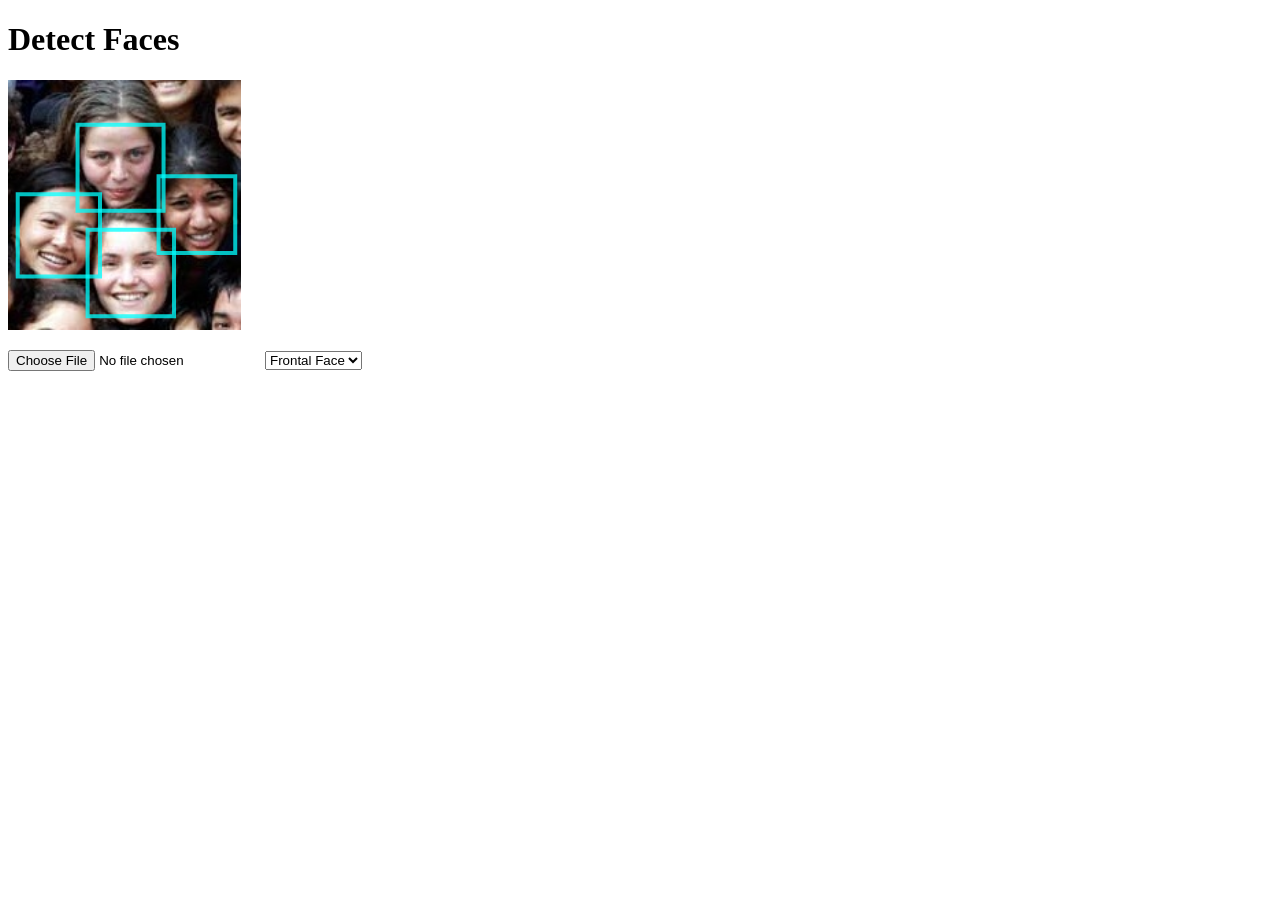
==== facedetection/WebContent/objectdetect.html @ 915f5535 "jquery lib added" ====
<!DOCTYPE html>
<html lang="en">
<head>
<meta charset="utf-8">
<title>Face-Detection Example</title>

<script src="js/jquery-3.1.0.min.js"></script>

<script src="js/objectdetect/objectdetect.js"></script>
<script src="js/objectdetect/objectdetect.frontalface.js"></script>
<script src="js/objectdetect/objectdetect.profileface.js"></script>
<script src="js/objectdetect/objectdetect.mouth.js"></script>
<script src="js/objectdetect/objectdetect.eye.js"></script>
<script src="js/objectdetect/objectdetect.nose.js"></script>

</head>

<body>
	<h1>Detect Faces</h1>
	<p><canvas id="canvas"></canvas></p>
	<input type="file" id="file" name="file">
	<select id="select">
		<option selected value="frontalface">Frontal Face</option>
		<option value="profileface">Profile Face</option>
		<option value="mouth">Mouth</option>
		<option value="eye">Eye</option>
		<option value="nose">Nose</option>
	</select>
	
<script>
	window.onload = function() {
		var canvas = document.getElementById('canvas');
		var context = canvas.getContext('2d');
		var size = 250;
		var detector;
		var classifier = objectdetect.frontalface;
		
		
		function detectFaces(canvas) {
			// Detect faces in the image:
			var rects = detector.detect(canvas);
			
			// Draw rectangles around detected faces:
			for (var i = 0; i < rects.length; ++i) {
				var coord = rects[i];
				
				if(coord[4] >= 15 ){
					context.beginPath();
					
					console.log(coord)
					context.lineWidth = 4;
					//context.lineWidth = '' + coord[4] * .1 ;
					
					context.strokeStyle = 'rgba(0, 255, 255, 0.75)';
					context.rect(coord[0], coord[1], coord[2], coord[3]);
					context.stroke();	
				}
				
			}
		}
		
		function loadImage(src) {
			image = new Image();
			image.onload = function() {
				canvas.width = ~~(size * image.width / image.height);
				canvas.height = ~~(size);
				canvas.getContext('2d').drawImage(image, 0, 0, canvas.width, canvas.height);
				detector = new objectdetect.detector(canvas.width, canvas.height, 1.2, classifier);
				detectFaces(canvas);
			}
			
			image.src = src;
		}
		
		function handleFileSelect(e) {
	    	var file = e.target.files[0];
			var reader = new FileReader();
			
			reader.onload = function(e) {
				loadImage(e.target.result);
			};
			reader.readAsDataURL(file);
		}
		
		function handleClassifierSelect(e) {
			classifier = objectdetect[e.target.value];
			detector = new objectdetect.detector(canvas.width, canvas.height, 1.2, classifier);
			canvas.getContext('2d').drawImage(image, 0, 0, canvas.width, canvas.height);
			detectFaces(canvas);
		}
		document.getElementById('file').addEventListener('change', handleFileSelect, false);
		document.getElementById('select').addEventListener('change', handleClassifierSelect, false);
	
		loadImage('images/objectdetect/faces.jpg');
	}
    </script>

<!-- 	 
<script type="text/javascript">
var canvas = document.getElementById("canvas");
var ctx = canvas.getContext("2d");
var canvasOffset = $("#canvas").offset();
var offsetX = canvasOffset.left;
var offsetY = canvasOffset.top;

//
var rect = (function () {

    // constructor
    function rect(id, x, y, width, height, fill, stroke, strokewidth) {
        this.x = x;
        this.y = y;
        this.id = id;
        this.width = width;
        this.height = height;
        this.fill = fill || "gray";
        this.stroke = stroke || "skyblue";
        this.strokewidth = strokewidth || 2;
        this.redraw(this.x, this.y);
        return (this);
    }
    rect.prototype.redraw = function (x, y) {
        this.x = x || this.x;
        this.y = y || this.y;
        this.draw(this.stroke);
        return (this);
    }
    //
    rect.prototype.highlight = function (x, y) {
        this.x = x || this.x;
        this.y = y || this.y;
        this.draw("orange");
        return (this);
    }
    //
    rect.prototype.draw = function (stroke) {
        ctx.save();
        ctx.beginPath();
        ctx.fillStyle = this.fill;
        ctx.strokeStyle = stroke;
        ctx.lineWidth = this.strokewidth;
        ctx.rect(this.x, this.y, this.width, this.height);
        ctx.stroke();
        ctx.fill();
        ctx.restore();
    }
    //
    rect.prototype.isPointInside = function (x, y) {
        return (x >= this.x && x <= this.x + this.width && y >= this.y && y <= this.y + this.height);
    }


    return rect;
})();


//
function handleMouseDown(e) {
    mouseX = parseInt(e.clientX - offsetX);
    mouseY = parseInt(e.clientY - offsetY);

    // Put your mousedown stuff here
    var clicked = "";
    for (var i = 0; i < rects.length; i++) {
        if (rects[i].isPointInside(mouseX, mouseY)) {
            clicked += rects[i].id + " "
        }
    }
    if (clicked.length > 0) {
        alert("Clicked rectangles: " + clicked);
    }
}

//
function handleMouseMove(e) {
    mouseX = parseInt(e.clientX - offsetX);
    mouseY = parseInt(e.clientY - offsetY);

    // Put your mousemove stuff here
    ctx.clearRect(0, 0, canvas.width, canvas.height);
    for (var i = 0; i < rects.length; i++) {
        if (rects[i].isPointInside(mouseX, mouseY)) {
            rects[i].highlight();
        } else {
            rects[i].redraw();
        }
    }
}


//
var rects = [];
//
rects.push(new rect("Red-Rectangle", 15, 35, 65, 60, "red", "black", 10));
rects.push(new rect("Green-Rectangle", 60, 80, 70, 50, "green", "black", 10));
rects.push(new rect("Blue-Rectangle", 125, 25, 25, 25, "blue", "black", 10));

//
$("#canvas").click(handleMouseDown);
$("#canvas").mousemove(handleMouseMove);

</script> -->
	 
</body>
</html>
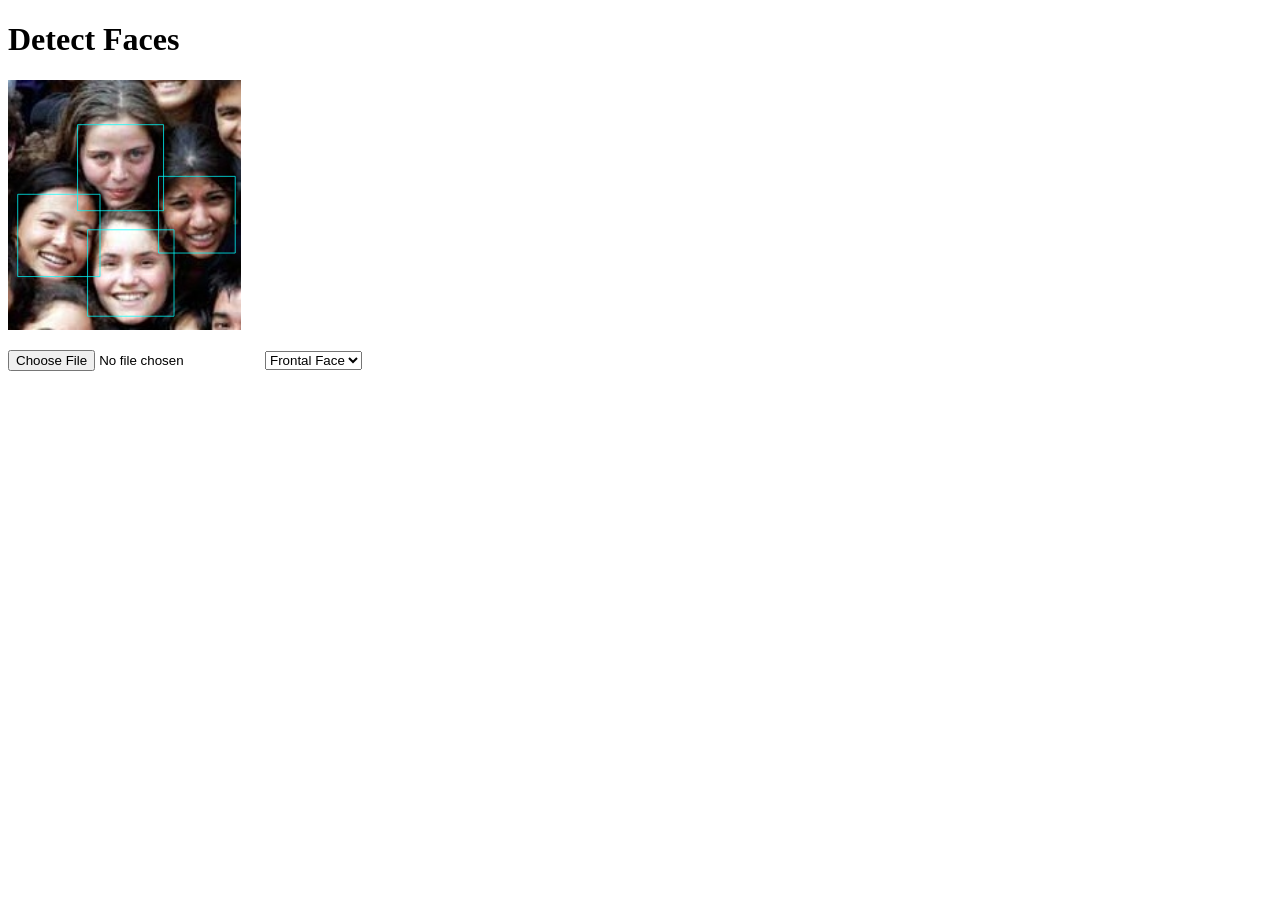
==== commit 6974da07: "optimized code for face" ====
--- a/facedetection/WebContent/objectdetect.html
+++ b/facedetection/WebContent/objectdetect.html
@@ -35,7 +35,6 @@
 		var detector;
 		var classifier = objectdetect.frontalface;
 		
-		
 		function detectFaces(canvas) {
 			// Detect faces in the image:
 			var rects = detector.detect(canvas);
@@ -44,18 +43,20 @@
 			for (var i = 0; i < rects.length; ++i) {
 				var coord = rects[i];
 				
-				if(coord[4] >= 15 ){
+				console.log(i+"==> "+JSON.stringify(coord))
+				 
+				if( coord[4] >= 2 ){
+					
+					console.log(i+"==> "+JSON.stringify(coord))
+					 
 					context.beginPath();
-					
-					console.log(coord)
-					context.lineWidth = 4;
+					context.lineWidth = 1;
 					//context.lineWidth = '' + coord[4] * .1 ;
-					
 					context.strokeStyle = 'rgba(0, 255, 255, 0.75)';
 					context.rect(coord[0], coord[1], coord[2], coord[3]);
 					context.stroke();	
 				}
-				
+				 
 			}
 		}
 		
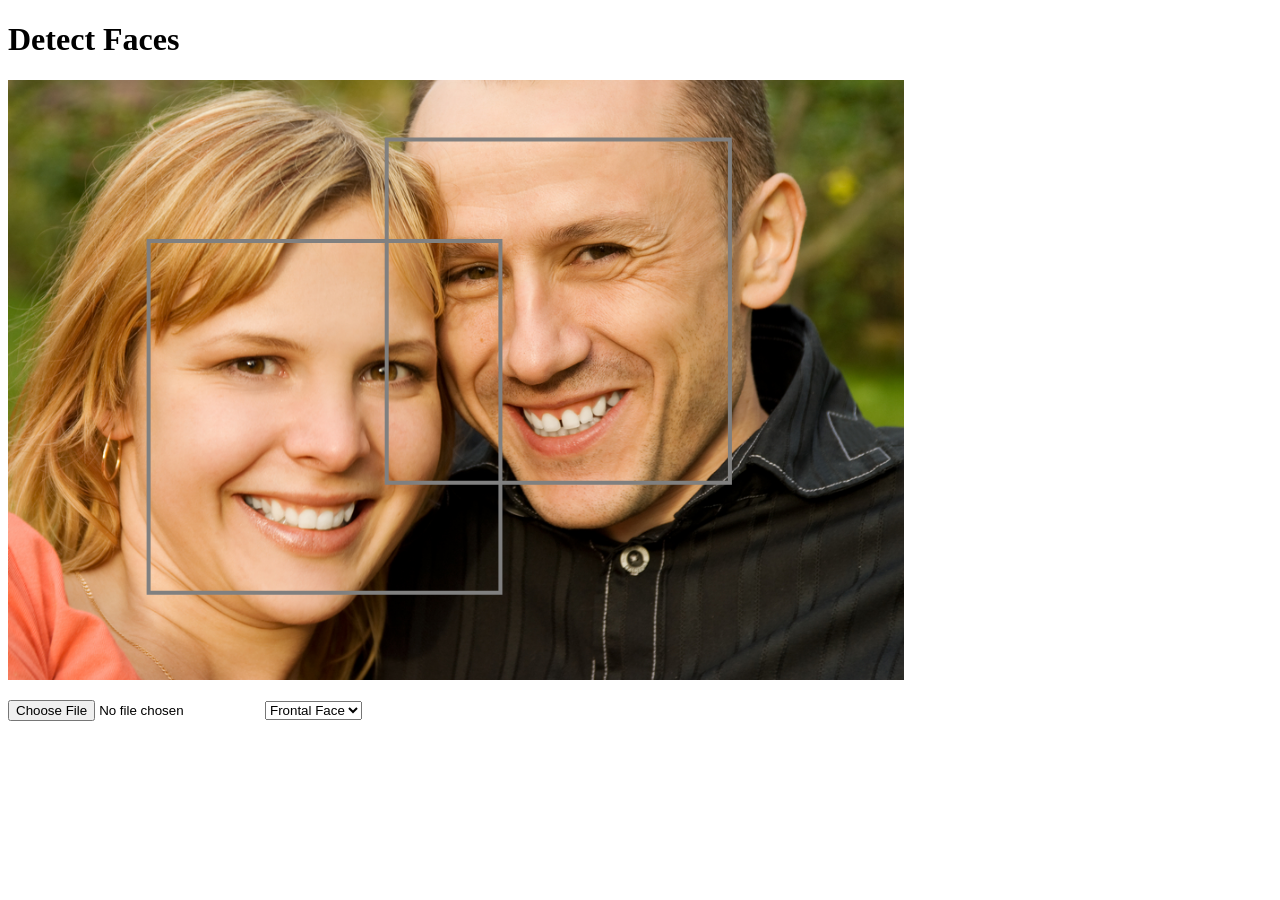
==== commit cc0e7c5f: "changing the color on click event" ====
--- a/facedetection/WebContent/objectdetect.html
+++ b/facedetection/WebContent/objectdetect.html
@@ -12,6 +12,7 @@
 <script src="js/objectdetect/objectdetect.mouth.js"></script>
 <script src="js/objectdetect/objectdetect.eye.js"></script>
 <script src="js/objectdetect/objectdetect.nose.js"></script>
+
 
 </head>
 
@@ -28,35 +29,43 @@
 	</select>
 	
 <script>
+var offsetX;
+var offsetY;
+var ctx;
+var rectangleArr = [];
+
 	window.onload = function() {
 		var canvas = document.getElementById('canvas');
 		var context = canvas.getContext('2d');
-		var size = 250;
+		var size = 600;
 		var detector;
 		var classifier = objectdetect.frontalface;
+		
+		ctx = canvas.getContext("2d");
+		var canvasOffset = $("#canvas").offset();
+		offsetX = canvasOffset.left;
+		offsetY = canvasOffset.top;
+		
 		
 		function detectFaces(canvas) {
 			// Detect faces in the image:
 			var rects = detector.detect(canvas);
-			
+			rectangleArr = [];
 			// Draw rectangles around detected faces:
 			for (var i = 0; i < rects.length; ++i) {
 				var coord = rects[i];
 				
-				console.log(i+"==> "+JSON.stringify(coord))
-				 
-				if( coord[4] >= 2 ){
-					
-					console.log(i+"==> "+JSON.stringify(coord))
-					 
+				if( coord[4] >= 7){
+					/*  
 					context.beginPath();
 					context.lineWidth = 1;
 					//context.lineWidth = '' + coord[4] * .1 ;
 					context.strokeStyle = 'rgba(0, 255, 255, 0.75)';
 					context.rect(coord[0], coord[1], coord[2], coord[3]);
 					context.stroke();	
+					 */
+					rectangleArr.push(new rect(i, coord[0], coord[1], coord[2], coord[3], "red", "gray", 4));
 				}
-				 
 			}
 		}
 		
@@ -92,9 +101,119 @@
 		document.getElementById('file').addEventListener('change', handleFileSelect, false);
 		document.getElementById('select').addEventListener('change', handleClassifierSelect, false);
 	
-		loadImage('images/objectdetect/faces.jpg');
+		loadImage('images/img/4.jpg');
 	}
-    </script>
+	
+	 var rect = (function () {
+
+ 	    // constructor
+ 	    function rect(id, x, y, width, height, fill, stroke, strokewidth) {
+ 	        this.x = x;
+ 	        this.y = y;
+ 	        this.id = id;
+ 	        this.width = width;
+ 	        this.height = height;
+ 	        //this.fill = fill || "gray";
+ 	        this.stroke = stroke || "skyblue";
+ 	        this.strokewidth = strokewidth || 1;
+ 	        this.redraw(this.x, this.y);
+ 	        return (this);
+ 	    }
+ 	    rect.prototype.redraw = function (x, y) {
+ 	        this.x = x || this.x;
+ 	        this.y = y || this.y;
+ 	        this.draw(this.stroke);
+ 	        return (this);
+ 	    }
+ 	    //
+ 	    rect.prototype.highlight = function (x, y) {
+ 	        this.x = x || this.x;
+ 	        this.y = y || this.y;
+ 	        this.draw("red");
+ 	        return (this);
+ 	    }
+ 	    //
+ 	    rect.prototype.highlightBlue = function (x, y) {
+ 	        this.x = x || this.x;
+ 	        this.y = y || this.y;
+ 	        this.draw("steelblue");
+ 	        return (this);
+ 	    }
+ 	    //
+ 	    rect.prototype.draw = function (stroke) {
+ 	        ctx.save();
+ 	        ctx.beginPath();
+ 	       // ctx.fillStyle = this.fill;
+ 	        ctx.strokeStyle = stroke;
+ 	        ctx.lineWidth = this.strokewidth;
+ 	        ctx.rect(this.x, this.y, this.width, this.height);
+ 	        ctx.stroke();
+ 	       // ctx.fill();
+ 	       ctx.restore();
+ 	    }
+ 	    //
+ 	    rect.prototype.isPointInside = function (x, y) {
+ 	        return (x >= this.x 
+ 	        	 && x <= this.x + this.width 
+ 	        	 && y >= this.y 
+ 	        	 && y <= this.y + this.height);
+ 	    }
+ 	    return rect;
+ 	})();
+	
+	 //
+	 function handleMouseDown(e) {
+	     //mouseX = parseInt(e.clientX - offsetX);
+	     //mouseY = parseInt(e.clientY - offsetY);
+	     mouseX = Math.floor((e.pageX-$("#canvas").offset().left));
+	     mouseY = Math.floor((e.pageY-$("#canvas").offset().top));
+	     
+	     var isClicked = false;
+	     // Put your mousedown stuff here
+	   
+	     
+	     for (var i = 0; i < rectangleArr.length; i++) {
+	    	 
+	    	 
+	         if (rectangleArr[i].isPointInside(mouseX, mouseY)) {
+	        	 rectangleArr[i].highlight();
+	             alert("Clicked rectangles: " + rectangleArr[i].id );
+	             isClicked = true;
+	         }
+	         else{
+	        	 rectangleArr[i].highlightBlue();
+	         }
+	     }
+	     if(isClicked){
+	    	// $("#canvas").unbind("click");
+	     }
+	 }
+	 
+	 //
+	 function handleMouseMove(e) {
+	    mouseX = parseInt(e.clientX - offsetX);
+	    mouseY = parseInt(e.clientY - offsetY);
+		
+	    // Put your mousemove stuff here
+	    // ctx.clearRect(0, 0, canvas.width, canvas.height);
+	    for (var i = 0; i < rectangleArr.length; i++) {
+	        if (rectangleArr[i].isPointInside(mouseX, mouseY)) {
+	        	rectangleArr[i].highlight();
+	        } else {
+	        	rectangleArr[i].redraw();
+	        }
+	    }
+	}
+ //$("#canvas").click(handleMouseDown);
+ //$("#canvas").mousemove(handleMouseMove);
+ 
+ $(document).ready(function(){
+	 $("#canvas").click(function(event){
+		 handleMouseDown(event);
+	 });	 
+ })
+ 
+</script>
 
 <!-- 	 
 <script type="text/javascript">
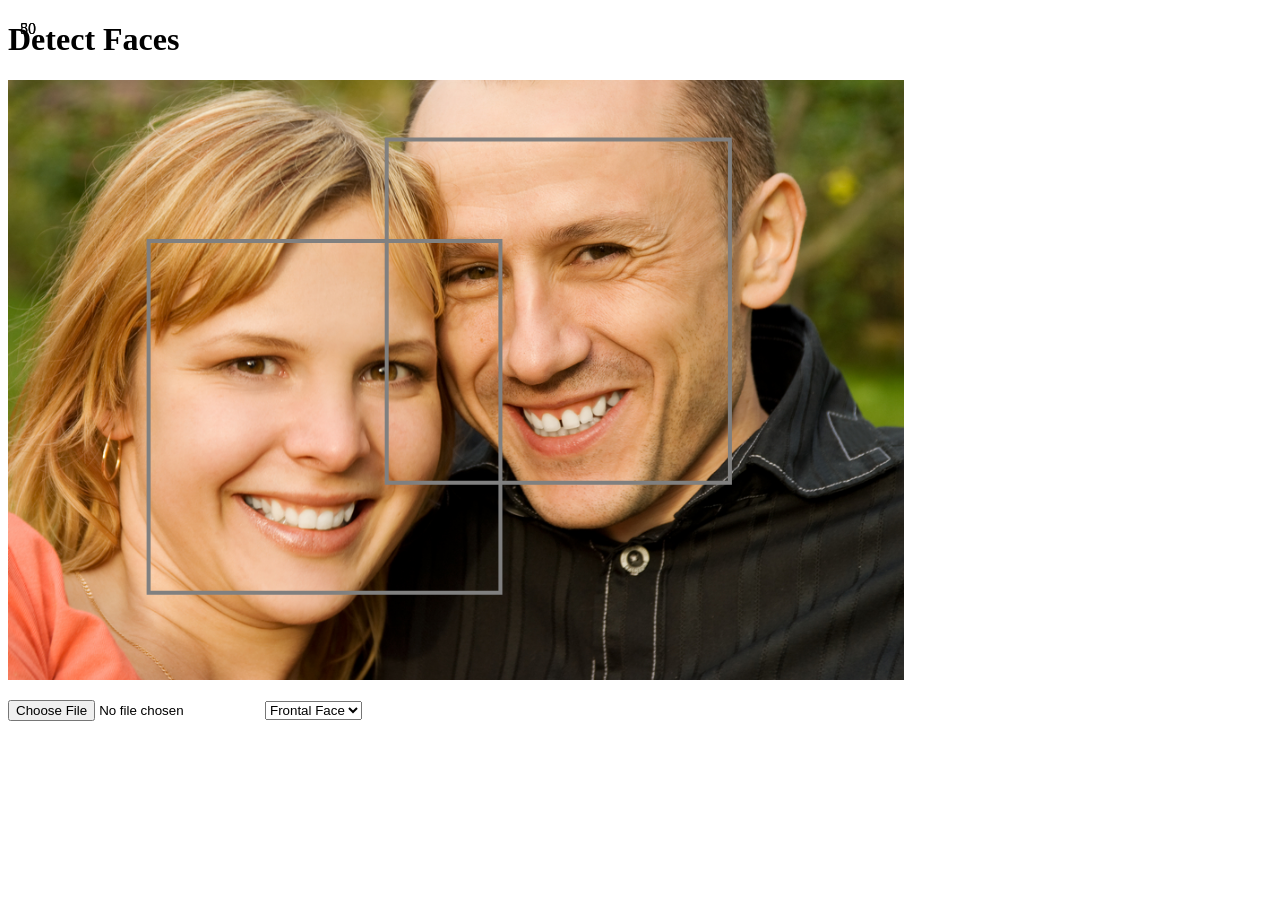
==== commit acac1a69: "voting is displaying in rectangles" ====
--- a/facedetection/WebContent/objectdetect.html
+++ b/facedetection/WebContent/objectdetect.html
@@ -13,12 +13,25 @@
 <script src="js/objectdetect/objectdetect.eye.js"></script>
 <script src="js/objectdetect/objectdetect.nose.js"></script>
 
-
+<style type="text/css">
+#voting0{
+	position:absolute;
+	left:20px;
+	top:20px;
+}
+#voting1{
+	position:absolute;
+	left:20px;
+	top:20px;
+}
+</style>
 </head>
 
 <body>
 	<h1>Detect Faces</h1>
 	<p><canvas id="canvas"></canvas></p>
+	<div id="voting0">50</div>
+	<div id="voting1">80</div>
 	<input type="file" id="file" name="file">
 	<select id="select">
 		<option selected value="frontalface">Frontal Face</option>
@@ -170,22 +183,41 @@
 	     
 	     var isClicked = false;
 	     // Put your mousedown stuff here
-	   
+	     var img1Left = 0;
+	     var img1Top = 0;
+	     var img2Left = 0;
+	     var img2Top = 0;
 	     
 	     for (var i = 0; i < rectangleArr.length; i++) {
-	    	 
 	    	 
 	         if (rectangleArr[i].isPointInside(mouseX, mouseY)) {
 	        	 rectangleArr[i].highlight();
 	             alert("Clicked rectangles: " + rectangleArr[i].id );
 	             isClicked = true;
+	             new rect(rectangleArr[i].id, rectangleArr[i].x, rectangleArr[i].y+rectangleArr[i].height+4, rectangleArr[i].width, 25, "red", "blue", 4);
+	             img1Left = rectangleArr[i].x;
+	    	     img1Top = (rectangleArr[i].y+rectangleArr[i].height+70);
+	             //var div = document.getElementById('voting0');
+	          	 //div.setAttribute("style","position:absolute; color: green; margin-left:"+rectangleArr[i].x+"px; margin-top:"+(rectangleArr[i].y+rectangleArr[i].height+70)+"px;");
 	         }
 	         else{
 	        	 rectangleArr[i].highlightBlue();
+	        	 new rect(rectangleArr[i].id, rectangleArr[i].x, rectangleArr[i].y+rectangleArr[i].height+4, rectangleArr[i].width, 25, "red", "red", 4);
+	        	 img2Left = rectangleArr[i].x;
+	    	     img2Top = (rectangleArr[i].y+rectangleArr[i].height+70);
+	        	 //var div = document.getElementById('voting1');
+	          	// div.setAttribute("style","position:absolute; color: green; margin-left:"+rectangleArr[i].x+"px; margin-top:"+(rectangleArr[i].y+rectangleArr[i].height+70)+"px;");
 	         }
 	     }
 	     if(isClicked){
 	    	// $("#canvas").unbind("click");
+	    	
+	    	var img1Div = document.getElementById('voting0');
+	    	img1Div.setAttribute("style","position:absolute; color: green; margin-left:"+img1Left+"px; margin-top:"+img1Top+"px;");
+	    	
+	    	var img2Div = document.getElementById('voting1');
+	    	img2Div.setAttribute("style","position:absolute; color: green; margin-left:"+img2Left+"px; margin-top:"+img2Top+"px;");
+	    	
 	     }
 	 }
 	 
